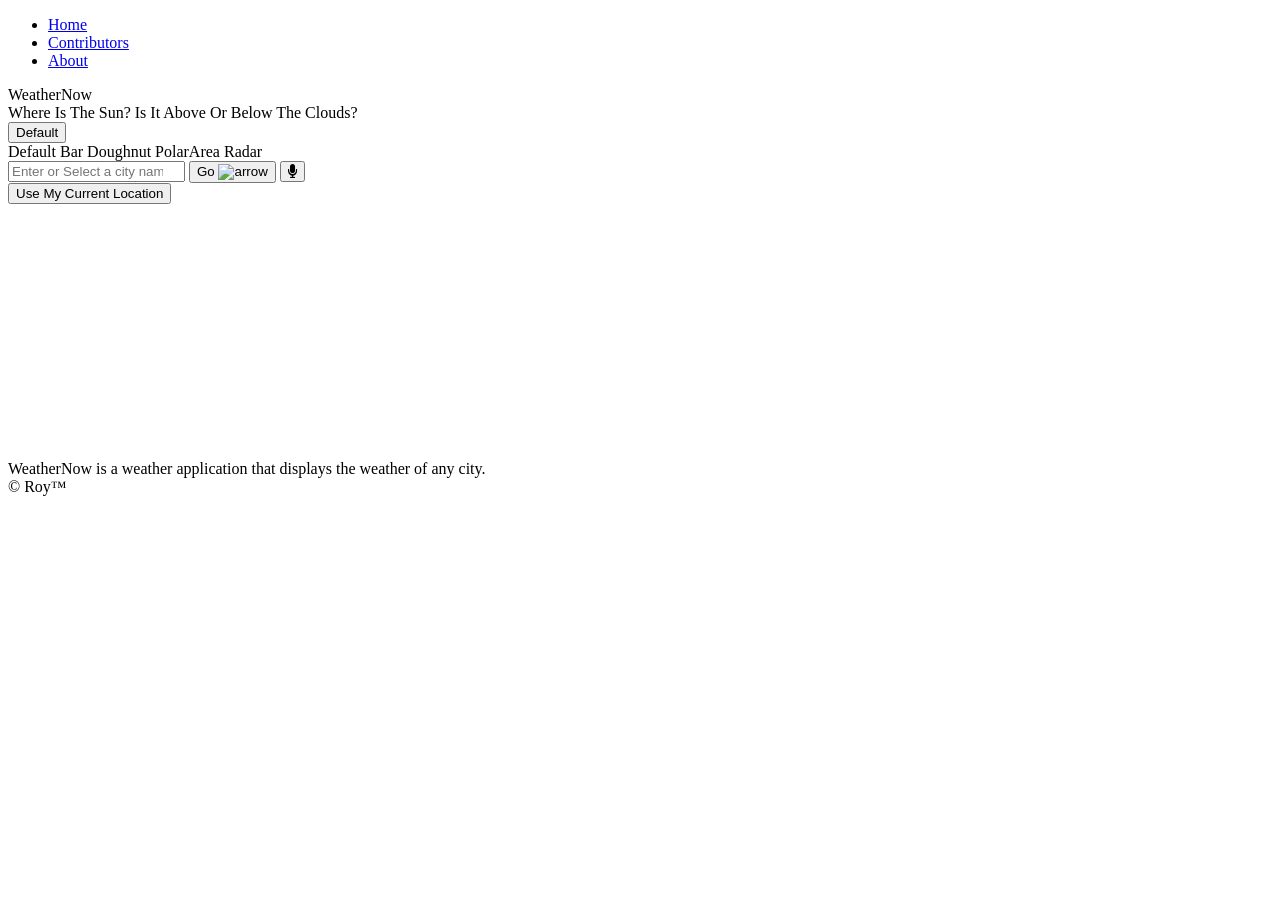
==== index.html @ fa5f43dc "Add files via upload" ====
<!DOCTYPE html>
<html lang="en">

<head>
  <title>WeatherNow</title>
  <meta name="viewport" content="width=device-width, initial-scale=1.0" />
  <script src="https://cdn.jsdelivr.net/npm/chart.js"></script>
  <link rel="stylesheet" href="./css/style.css" />
  <link rel="stylesheet" href="https://cdnjs.cloudflare.com/ajax/libs/font-awesome/5.15.3/css/all.min.css" />
  <link rel="icon" href="./css/favicon.ico" type="image/x-icon">

  <script src="https://kit.fontawesome.com/170b2fd3fe.js" crossorigin="anonymous"></script>

  <!-- Loader -->
  <script src="https://unpkg.com/@dotlottie/player-component@latest/dist/dotlottie-player.mjs" type="module"></script>
</head>

<body>
  <!-- onload="loader()" -->
  <!-- Loader -->
  <!-- <div class="preloader">
        <div class="spinner"></div>
    </div> -->

  <div class="content">
    <!-- navbar -->
    <nav class="navbar">
      <ul class="nav-list">
        <li class="nav-item"><a href="#">Home</a></li>
        <li class="nav-item">
          <a href="./contributors.html">Contributors</a>
        </li>
        <li class="nav-item"><a href="./About.html">About</a></li>
      </ul>
    </nav>

    <!-- body -->
    <header>
      <div class="homepage">
        <span class="landing-text">WeatherNow</span> <br />
        <span class="landing-text-2">Where Is The Sun? Is It Above Or Below The Clouds?</span>
      </div>
    </header>
    <div class="container">
      <div class="form">
        <!-- DropDown Menu -->
        <div class="dropdown">
          <button name="line" class="dropbtn" id="button">Default</button>
          <div class="dropdown-content">
            <a name="line">Default</a>
            <a name="bar">Bar</a>
            <a name="doughnut">Doughnut</a>
            <a name="polarArea">PolarArea</a>
            <a name="radar">Radar</a>
          </div>
        </div>
        <!-- End -->

        <!-- <input id="input" type="text" placeholder="Enter a city name" /> -->

        <!-- Input City Name -->
        <input list="cities" id="input" placeholder="Enter or Select a city name">

        <!-- Popular City Name  -->
        <datalist id="cities">
          <!-- <option value="CurrentLocation"> -->
          <option value="Bangalore">
          <option value="Beijing">
          <option value="Chicago">
          <option value="Chennai">
          <option value="Delhi">
          <option value="Lucknow">
          <option value="Mumbai">
          <option value="Noida">
          <option value="New York">
          <option value="Tokyo">
          <option value="Mysore">
          <option value="Varansi">
          <option value="Hyderabad">
          <option value="Los Angeles">
          <option value="Pune">
          <option value="London">
        </datalist>
        <!-- Input End -->


        <button id="button" class="button" onclick="getWeather()">
          <span class="button-text">Go</span>
          <img class="arrow" src="https://img.icons8.com/ios-filled/24/ffffff/long-arrow-right.png" alt="arrow">
        </button>

         <!-- Voice Search Button -->
      <button id="voice-search-btn" class="button">
        <i class="fas fa-microphone"></i>
      </button>


      </div>
      
      <!-- Current Weather Location -->
      <button id="currloc_button" onclick="getCurrLoc()">Use My Current Location</button>
      <div id="weather-info"></div>


      <!-- Displaying weather info  -->
        <div class="result-container" style="display: none">
      <div id="loader" class="loader"></div>
      <div id="result" class="result-box" style="display: none"></div>
      <div id="aqi-info" class="aqi-box" style="display: none"></div>
    </div>

      <br><br>
      <canvas id="hourlyChart" width="400" height="200"></canvas>



    </div>







    <!-- footer -->
    <footer>
      <div class="footer">
        <div class="footer-content">
          <div class="footer-section about">
            <p>
              <span class="light-text">WeatherNow is a weather application that displays the weather
                of any city.</span>
              <br />
              © Roy™ <span id="copyrightYear"></span>
            </p>
          </div>
        </div>
      </div>
    </footer>
  </div>

  <!-- scripts -->

  <script src="./js/geolocation.js" type="module"></script>
  <script src="./js/script.js" type="module"></script>

</body>

</html>
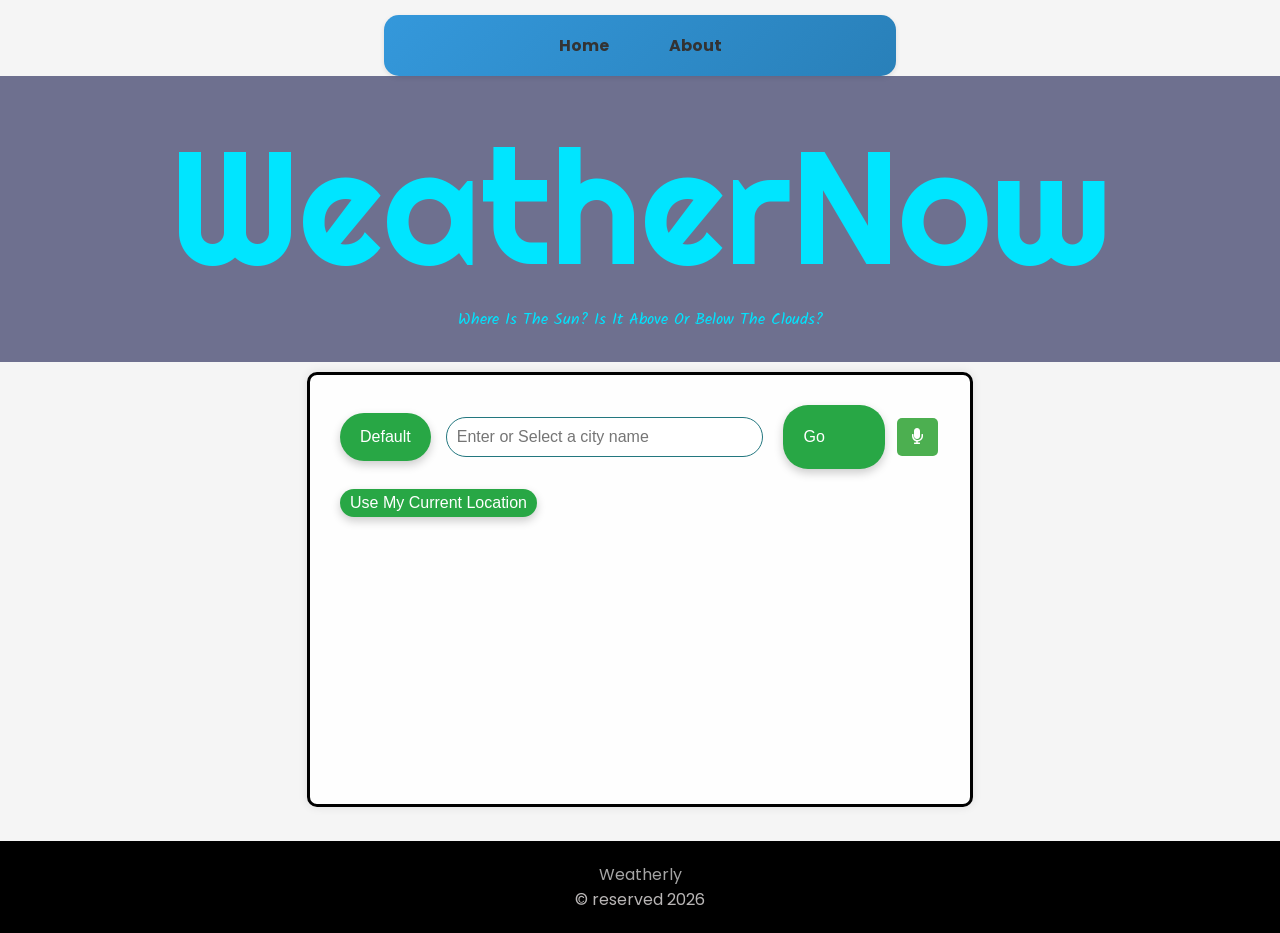
==== commit a56c1e43: "Update index.html" ====
--- a/index.html
+++ b/index.html
@@ -27,9 +27,7 @@
     <nav class="navbar">
       <ul class="nav-list">
         <li class="nav-item"><a href="#">Home</a></li>
-        <li class="nav-item">
-          <a href="./contributors.html">Contributors</a>
-        </li>
+        
         <li class="nav-item"><a href="./About.html">About</a></li>
       </ul>
     </nav>
@@ -128,10 +126,9 @@
         <div class="footer-content">
           <div class="footer-section about">
             <p>
-              <span class="light-text">WeatherNow is a weather application that displays the weather
-                of any city.</span>
+              <span class="light-text">Weatherly</span>
               <br />
-              © Roy™ <span id="copyrightYear"></span>
+              © reserved 2026<span id=copyright></span>
             </p>
           </div>
         </div>
--- a/css/style.css
+++ b/css/style.css
@@ -0,0 +1,769 @@
+@import url("https://fonts.googleapis.com/css2?family=Righteous&display=swap");
+@import url("https://fonts.googleapis.com/css2?family=Kalam&display=swap");
+@import url('https://fonts.googleapis.com/css2?family=Poppins&display=swap');
+
+body {
+    margin: 0;
+    padding: 0;
+    font-family: "Poppins", Arial, sans-serif;
+    background-color: #f5f5f5;
+    background-image: url(https://wallpapers.com/images/hd/weather-scenarios-collage-dbk9c5n23l7e5fgb.jpg);
+    background-size: cover;
+    background-position: center;
+    background-repeat: repeat;
+}
+
+/* Style the header */
+header {
+    background-color: rgb(20 24 75 / 60%);;
+    color: rgb(0, 229, 255);
+    text-align: center;
+    padding: 30px 0;
+}
+
+/* Style the container */
+.container {
+    width: 600px;
+    border-style: solid;
+    border-color: black;
+    margin: 0 auto;
+    margin-bottom: 2rem;
+    padding: 30px;
+    background-color: #ffffffdf;
+    box-shadow: 0px 0px 10px rgba(0, 0, 0, 0.1);
+    border-radius: 10px;
+    margin-top: 10px;
+}
+
+@media (max-width: 1000px) {
+    .container {
+        width: 100%;
+    }
+
+    .navbar {
+        width: 100%;
+        
+    }
+}
+
+.loc-details {
+    margin-bottom: 30px;
+}
+
+.form {
+    display: flex;
+    justify-content: center;
+    align-items: center;
+    margin-bottom: 20px;
+}
+
+/* Style the input field */
+#input {
+    padding: 10px;
+    border: 1px solid #23777f;
+    border-radius: 25px;
+    font-size: 16px;
+    width: 70%;
+    margin-right: 10px;
+}
+
+/* Style the button */
+#button {
+    padding: 15px 20px;
+    background-color: #28a745;
+    /* Updated background color */
+    color: #fff;
+    border: none;
+    border-radius: 25px;
+    cursor: pointer;
+    font-size: 16px;
+    display: inline-flex;
+    align-items: center;
+    position: relative;
+    overflow: hidden;
+    transition: background-color 0.4s ease, box-shadow 0.4s ease;
+    /* Smooth background and shadow transitions */
+    box-shadow: 0 4px 10px rgba(0, 0, 0, 0.2);
+    /* Add shadow for depth */
+}
+
+#currloc_button {
+    padding: 5px 10px;
+    background-color: #28a745;
+    /* Updated background color */
+    color: #fff;
+    border: none;
+    border-radius: 25px;
+    cursor: pointer;
+    font-size: 16px;
+    display: inline-flex;
+    align-items: center;
+    position: relative;
+    overflow: hidden;
+    transition: background-color 0.4s ease, box-shadow 0.4s ease;
+    /* Smooth background and shadow transitions */
+    box-shadow: 0 4px 10px rgba(0, 0, 0, 0.2);
+    /* Add shadow for depth */
+}
+
+#currloc_button:hover {
+    background-color: rgb(0, 99, 0);
+}
+
+.button-text {
+    transition: opacity 0.4s ease, transform 0.4s ease;
+    /* Smooth text transitions */
+}
+
+.arrow {
+    margin-left: 10px;
+    opacity: 0;
+    /* Hide the arrow initially */
+    transform: translateX(-10px);
+    /* Position arrow to the left */
+    transition: transform 0.4s ease, opacity 0.4s ease;
+    /* Add transition for smooth effect */
+}
+
+#button:hover {
+    background-color: #218838;
+    /* Darken background on hover */
+    box-shadow: 0 6px 15px rgba(0, 0, 0, 0.3);
+    /* Enhance shadow on hover */
+}
+
+#button:hover .button-text {
+    opacity: 0;
+    /* Hide the text on hover */
+    transform: translateX(-10px);
+    /* Slightly move text to the left */
+}
+
+#button:hover .arrow {
+    opacity: 1;
+    /* Show the arrow on hover */
+    transform: translateX(0);
+    /* Move the arrow into position */
+}
+
+
+/* #result {
+    margin-top: 20px;
+    padding: 10px;
+    border: 1px solid #cccccc;
+} */
+
+.result-container {
+    display: flex;
+    justify-content: center;
+    align-items: center;
+    margin-top: 20px;
+    padding: 10px;
+    border: 5px solid black;
+    border-radius: 17px;
+    background-color: #0099ff;
+}
+
+#result {
+    margin: 10px 10px 10px 10px;
+    padding: 10px;
+    border: 1px solid #cccccc;
+    align-self: center;
+}
+
+#result .temp {
+    color: #ecf0f1;
+    font-size: 2.5em;
+}
+
+#result .description {
+    font-size: 1.5em;
+}
+
+.result-box {
+    font-size: 1em;
+    text-align: center;
+    color: #ecf0f1;
+    padding: 20px;
+    background-color: #8db6e6;
+    border: 1px solid #ccc;
+    border-radius: 15px;
+}
+
+/* Style the navbar */
+/* Style the navbar */
+.navbar {
+    background: linear-gradient(135deg, #3498db, #2980b9);
+    width: 40%;
+    display: flex;
+    justify-content: center;
+    align-items: center;
+    margin-top: 15px;
+    margin-left: auto;
+    margin-right: auto;
+    padding: 10px 0;
+    border-radius: 15px;
+    box-shadow: 0 6px 12px rgba(0, 0, 0, 0.3);
+    transition: all 0.3s ease;
+}
+
+/* Style the navigation list */
+.nav-list {
+    list-style-type: none;
+    margin: 0;
+    padding: 0;
+    display: flex;
+}
+
+/* Style the list items */
+.nav-item {
+    margin: 0 20px;
+}
+
+/* Style the links */
+.nav-item a {
+    display: block;
+    color: #fff;
+    font-weight: bold;
+    text-align: center;
+    padding: 12px 18px;
+    text-decoration: none;
+    border-radius: 8px;
+    transition: all 0.3s ease;
+}
+
+/* Change the link color on hover */
+.nav-item a:hover {
+    background-color: rgba(255, 255, 255, 0.2);
+    color: #f1f1f1;
+    transform: scale(1.1);
+    box-shadow: 0 4px 8px rgba(0, 0, 0, 0.15);
+}
+
+/* Responsive adjustments */
+@media (max-width: 768px) {
+    .navbar {
+        width: 90%;
+        padding: 8px 0;
+    }
+
+    .nav-item {
+        margin: 0 12px;
+    }
+}
+
+.landing-text {
+    font-size: 12rem;
+    text-align: center;
+    margin-top: 100px;
+    font-family: 'Righteous', cursive;
+}
+
+@media (max-width: 1450px) {
+    .landing-text {
+        font-size: 10em;
+    }
+}
+
+.landing-text-2 {
+    font-family: 'Kalam', cursive;
+}
+
+/* Style the temperature icon with color */
+.fa-thermometer-half.fa-lg {
+    color: #ff5733;
+}
+
+/* Style the humidity icon with color */
+.fa-tint.fa-lg {
+    color: #3498db;
+}
+
+/* Style the wind icon with color */
+.fa-wind.fa-lg {
+    color: #f39c12;
+}
+
+/* Style the sun icon with color */
+.fa-sun {
+    color: #ffd700;
+}
+
+/* Style the cloud icons with color */
+.fa-cloud {
+    color: #ecf0f1;
+}
+
+/* Style the fog icon with color */
+.fa-smog {
+    color: #7f8c8d;
+}
+
+/* Style the rainfall icon with color */
+.fa-cloud-showers-heavy {
+    color: #3498db;
+}
+
+/* Style the light rain icon with color */
+.fa-cloud-rain {
+    color: #3498db;
+}
+
+/* footer */
+footer {
+    background-color: rgb(0, 0, 0);
+    color: rgb(185, 182, 182);
+    text-align: center;
+    padding: 5px;
+    margin-top: 2px;
+    position: fixed;
+    left: 0;
+    bottom: 0;
+    position: sticky;
+}
+
+.light-text {
+    color: #a5a5a5;
+}
+
+.loader {
+    width: 175px;
+    height: 80px;
+    display: block;
+    margin: auto;
+    background-image: radial-gradient(circle 25px at 25px 25px, #FFF 100%, transparent 0), radial-gradient(circle 50px at 50px 50px, #FFF 100%, transparent 0), radial-gradient(circle 25px at 25px 25px, #FFF 100%, transparent 0), linear-gradient(#FFF 50px, transparent 0);
+    background-size: 50px 50px, 100px 76px, 50px 50px, 120px 40px;
+    background-position: 0px 30px, 37px 0px, 122px 30px, 25px 40px;
+    background-repeat: no-repeat;
+    position: relative;
+    box-sizing: border-box;
+}
+
+.loader::after {
+    content: '';
+    left: 0;
+    right: 0;
+    margin: auto;
+    bottom: 20px;
+    position: absolute;
+    width: 36px;
+    height: 36px;
+    border-radius: 50%;
+    border: 5px solid transparent;
+    border-color: #00c3ff transparent;
+    box-sizing: border-box;
+    animation: rotation 1s linear infinite;
+}
+
+@keyframes rotation {
+    0% {
+        transform: rotate(0deg);
+    }
+
+    100% {
+        transform: rotate(360deg);
+    }
+}
+
+/* Styles for the preloader */
+.preloader {
+    position: fixed;
+    left: 0;
+    top: 0;
+    width: 100%;
+    height: 100%;
+    z-index: 9999;
+    background-color: #fff;
+    display: flex;
+    justify-content: center;
+    align-items: center;
+}
+
+dotlottie-player {
+    width: 100%;
+    height: 100%;
+}
+
+/* Styles for the spinner (adjust as needed) */
+.spinner {
+    border: 4px solid #3498db;
+    /* Color of the spinner */
+    border-top: 4px solid transparent;
+    border-radius: 50%;
+    width: 40px;
+    height: 40px;
+    animation: spin 1s linear infinite;
+    /* Rotation animation */
+}
+
+@keyframes spin {
+    0% {
+        transform: rotate(0deg);
+    }
+
+    100% {
+        transform: rotate(360deg);
+    }
+}
+
+
+/*Card CSS*/
+/* Styles for the card */
+.card {
+    /* width: 300px; */
+    margin: 20px;
+    border-radius: 10px;
+    overflow: hidden;
+    box-shadow: 0px 6px 10px rgba(0, 0, 0, 0.1);
+}
+
+.card-header img {
+    width: 100%;
+    height: auto;
+    border-top-left-radius: 10px;
+    border-top-right-radius: 10px;
+}
+
+.card-body {
+    padding: 20px;
+    background-color: #f8f8f8;
+}
+
+.card-body h2 {
+    margin: 0;
+    font-size: 1.5rem;
+    color: #333;
+}
+
+.card-body p {
+    margin-top: 10px;
+    font-size: 1rem;
+    color: #555;
+}
+
+.card-footer {
+    padding: 10px 20px;
+    text-align: center;
+    background-color: #3498db;
+}
+
+.card-footer a {
+    text-decoration: none;
+    color: #fff;
+    font-weight: bold;
+    padding: 5px 10px;
+    border-radius: 5px;
+    background-color: #2980b9;
+}
+
+.card-footer a:hover {
+    background-color: #1f639e;
+}
+
+
+.card-content {
+    display: flex;
+    justify-content: space-between;
+
+}
+
+.left-side,
+.right-side {
+    flex: 1;
+    padding: 10px;
+    align-self: center;
+}
+
+.separator {
+    width: 1px;
+    background-color: #cccccc;
+    margin: 0 10px;
+}
+
+.result-box {
+    font-size: 1em;
+    text-align: left;
+    color: #ecf0f1;
+    padding: 20px;
+    background-color: #8db6e6;
+    border: 1px solid #ccc;
+    border-radius: 15px;
+}
+
+.result-box p {
+    margin: 5px 0;
+}
+
+.value {
+    font-weight: bold;
+}
+
+.city {
+    font-size: 1.2em;
+}
+
+.temp {
+    font-size: 2em;
+}
+
+.description {
+    font-size: 1.1em;
+}
+
+/* Mobile-First Responsive Design */
+/* Smaller screens, like smartphones */
+@media (max-width: 768px) {
+
+    /* Adjust the header and landing text */
+    header {
+        font-size: 20px;
+        margin-top: 25px;
+    }
+
+    .landing-text {
+        font-size: 3.5rem;
+        /* Adjust to your preference */
+    }
+
+    .landing-text-2 {
+        font-size: 0.9rem;
+        /* Adjust to your preference */
+    }
+
+    /* Modify the container width and padding */
+    .container {
+        margin-top: 4rem;
+        max-width: 85%;
+        padding: 10px;
+    }
+
+    /* Adjust the input and button sizes */
+    #input {
+        width: 60%;
+        font-size: 12px;
+    }
+
+    #button {
+        padding: 8px 16px;
+    }
+
+    /* Make the navbar full width and smaller text */
+    .navbar {
+        width: 90%;
+        font-size: 14px;
+        margin-top: 15px;
+    }
+
+    /* Modify the footer text size and padding */
+    footer {
+        position: relative;
+        margin-top: 26vh;
+        font-size: 12px;
+        padding: 2px;
+    }
+}
+
+.content {
+    width: 100%;
+    display: flex;
+    flex-direction: column;
+    height: 100%;
+    overflow-x: hidden;
+}
+
+/* DROPDOWN MENU */
+.dropbtn {
+    background-color: rgb(0, 81, 255);
+    border-radius: 5px;
+    color: white;
+    padding: 10px;
+    margin-right: 5px;
+    font-size: 16px;
+    border: none;
+    cursor: pointer;
+}
+
+/* The container <div> - needed to position the dropdown content */
+.dropdown {
+    position: relative;
+    display: inline-block;
+}
+
+/* Dropdown Content (Hidden by Default) */
+.dropdown-content {
+    display: none;
+    position: absolute;
+    background-color: #110505;
+    min-width: 100px;
+    box-shadow: 0px 8px 16px 0px rgba(0, 0, 0, 0.2);
+    z-index: 1;
+}
+
+/* Links inside the dropdown */
+.dropdown-content a {
+    color: rgb(246, 231, 231);
+    padding: 12px 16px;
+    text-decoration: none;
+    display: block;
+    cursor: pointer;
+}
+
+/* Change color of dropdown links on hover */
+.dropdown-content a:hover {
+    background-color: #0051ff
+}
+
+/* Show the dropdown menu on hover */
+.dropdown:hover .dropdown-content {
+    display: block;
+}
+
+/* Change the background color of the dropdown button when the dropdown content is shown */
+.dropdown:hover .dropbtn {
+    background-color: gray;
+}
+
+/* DROPDOWN ENDS */
+
+/* Media query for screens between 768px and 1000px width */
+@media (max-width: 1000px) and (min-width: 768px) {
+    .container {
+        width: 90%;
+    }
+
+    .navbar {
+        width: 70%;
+        font-size: 1.6rem;
+    }
+
+    .landing-text {
+        font-size: 6rem;
+    }
+}
+
+/* Voice search button styles */
+#voice-search-btn {
+  background-color: #4CAF50;
+  border: none;
+  color: white;
+  padding: 10px 15px;
+  text-align: center;
+  text-decoration: none;
+  display: inline-block;
+  font-size: 16px;
+  margin: 4px 2px;
+  cursor: pointer;
+  border-radius: 5px;
+  transition: background-color 0.3s;
+}
+
+#voice-search-btn:hover {
+  background-color: #45a049;
+}
+
+#voice-search-btn.listening {
+  background-color: #f44336;
+  animation: pulse 1.5s infinite;
+}
+
+@keyframes pulse {
+  0% {
+    transform: scale(1);
+  }
+  50% {
+    transform: scale(1.1);
+  }
+  100% {
+    transform: scale(1);
+  }
+}
+
+/* Adjust the layout to accommodate the voice search button */
+.form {
+  display: flex;
+  justify-content: center;
+  align-items: center;
+  gap: 10px;
+}
+
+/* Make sure the input field doesn't stretch too wide */
+#input {
+  flex-grow: 1;
+  max-width: 300px;
+}
+/* Navbar styling */
+.navbar {
+    display: flex; 
+    justify-content: center; /* Centers the nav items horizontally */
+    background-color: #fff; /* Change this to any background color you like */
+    padding: 10px 0; /* Adjusts spacing around the navbar */
+    box-shadow: 0 2px 5px rgba(0, 0, 0, 0.1); /* Adds a subtle shadow for depth */
+}
+
+.navbar ul {
+    display: flex;
+    list-style-type: none; /* Removes bullet points */
+    padding: 0;
+    margin: 0;
+}
+
+.navbar ul li {
+    margin: 0 15px; /* Adds spacing between links */
+}
+
+.navbar ul li a {
+    text-decoration: none; /* Removes underline */
+    color: #333; /* Adjust link color */
+    font-weight: bold; /* Makes text bold */
+    font-size: 16px; /* Increases font size */
+    padding: 8px 15px; /* Adds padding to links */
+    border-radius: 25px; /* Rounded edges */
+    transition: background-color 0.3s ease; /* Smooth transition for hover effect */
+}
+
+.navbar ul li a:hover {
+    background-color: #f0f0f0; /* Changes background on hover */
+    color: #000; /* Darker text on hover */
+}
+/* Add transition to input field */
+#input {
+    padding: 10px;
+    border: 1px solid #23777f;
+    border-radius: 25px;
+    font-size: 16px;
+    width: 70%;
+    margin-right: 10px;
+    transition: border-color 0.4s ease, box-shadow 0.4s ease; /* Add transition */
+}
+
+#input:focus {
+    border-color: #28a745; /* Change border color on focus */
+    box-shadow: 0 0 5px rgba(40, 167, 69, 0.5); /* Add a shadow effect */
+}
+.navbar ul li a {
+    text-decoration: none; /* Removes underline */
+    color: #333; /* Adjust link color */
+    font-weight: bold; /* Makes text bold */
+    font-size: 16px; /* Increases font size */
+    padding: 8px 15px; /* Adds padding to links */
+    border-radius: 25px; /* Rounded edges */
+    transition: background-color 0.3s ease, color 0.3s ease; /* Add color transition */
+}
+
+.navbar ul li a:hover {
+    background-color: #f0f0f0; /* Changes background on hover */
+    color: #000; /* Darker text on hover */
+    transform: scale(1.05); /* Slight scale effect on hover */
+}
+.card {
+    margin: 20px;
+    border-radius: 10px;
+    overflow: hidden;
+    box-shadow: 0px 6px 10px rgba(0, 0, 0, 0.1);
+    transition: transform 0.3s ease, box-shadow 0.3s ease; /* Add transition */
+}
+
+.card:hover {
+    transform: translateY(-5px); /* Move card up slightly on hover */
+    box-shadow: 0px 10px 15px rgba(0, 0, 0, 0.2); /* Enhance shadow */
+}
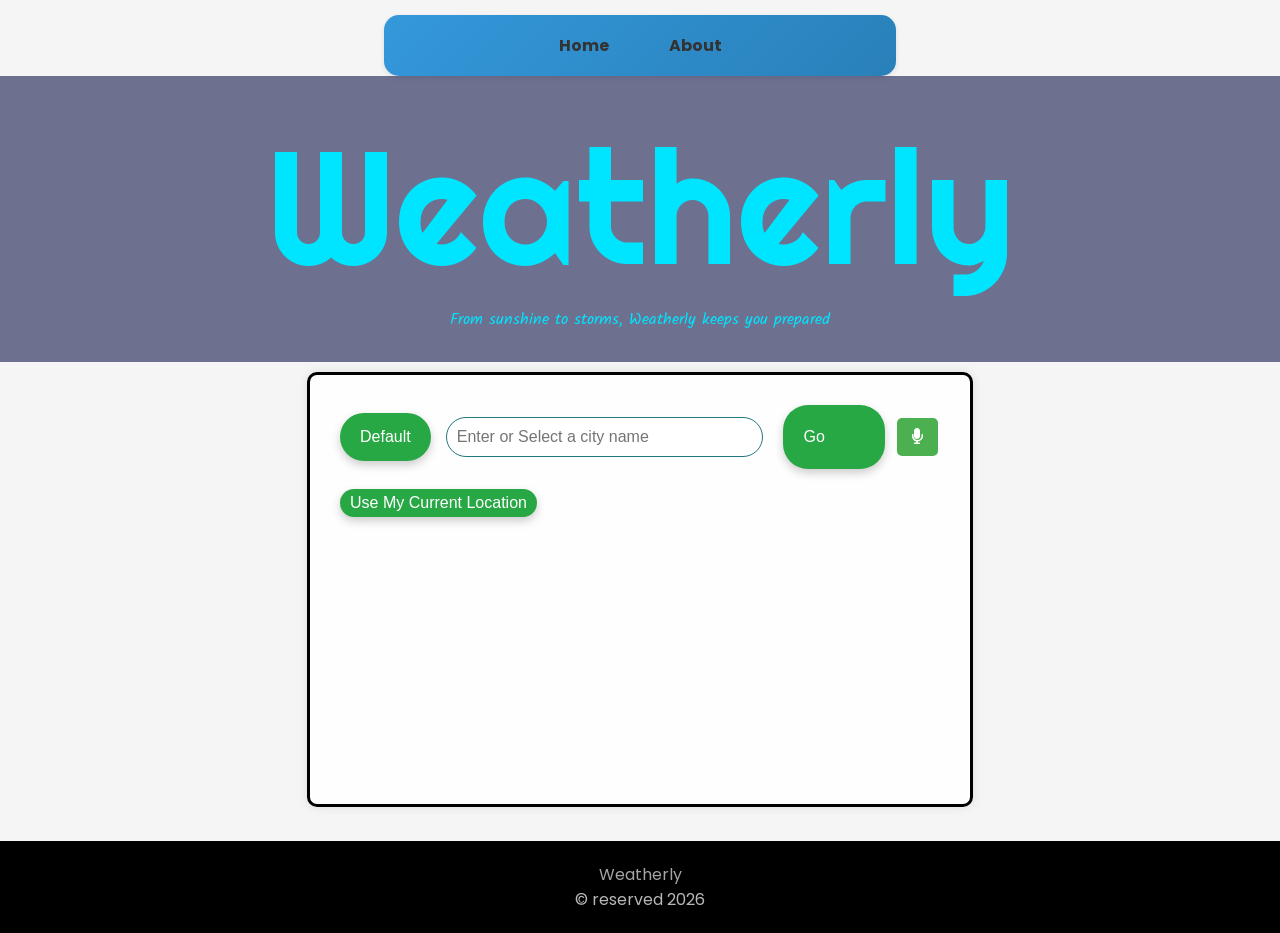
==== commit 59be63e4: "Update index.html" ====
--- a/index.html
+++ b/index.html
@@ -35,8 +35,8 @@
     <!-- body -->
     <header>
       <div class="homepage">
-        <span class="landing-text">WeatherNow</span> <br />
-        <span class="landing-text-2">Where Is The Sun? Is It Above Or Below The Clouds?</span>
+        <span class="landing-text">Weatherly</span> <br />
+        <span class="landing-text-2">From sunshine to storms, Weatherly keeps you prepared</span>
       </div>
     </header>
     <div class="container">
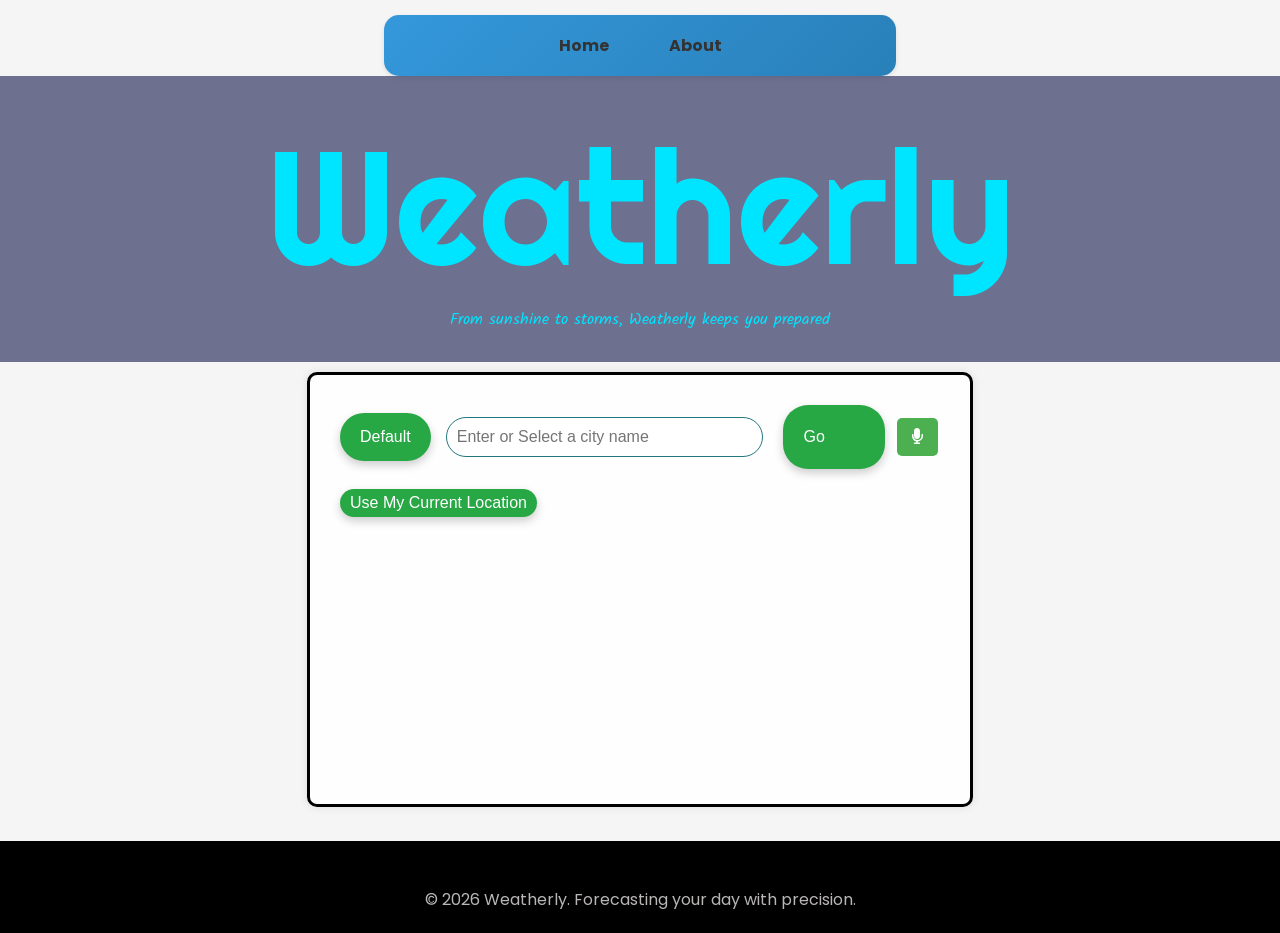
==== commit 6634325e: "Update index.html" ====
--- a/index.html
+++ b/index.html
@@ -126,9 +126,9 @@
         <div class="footer-content">
           <div class="footer-section about">
             <p>
-              <span class="light-text">Weatherly</span>
+              <span class="light-text"></span>
               <br />
-              © reserved 2026<span id=copyright></span>
+              © 2026 Weatherly. Forecasting your day with precision.<span id=copyright></span>
             </p>
           </div>
         </div>
